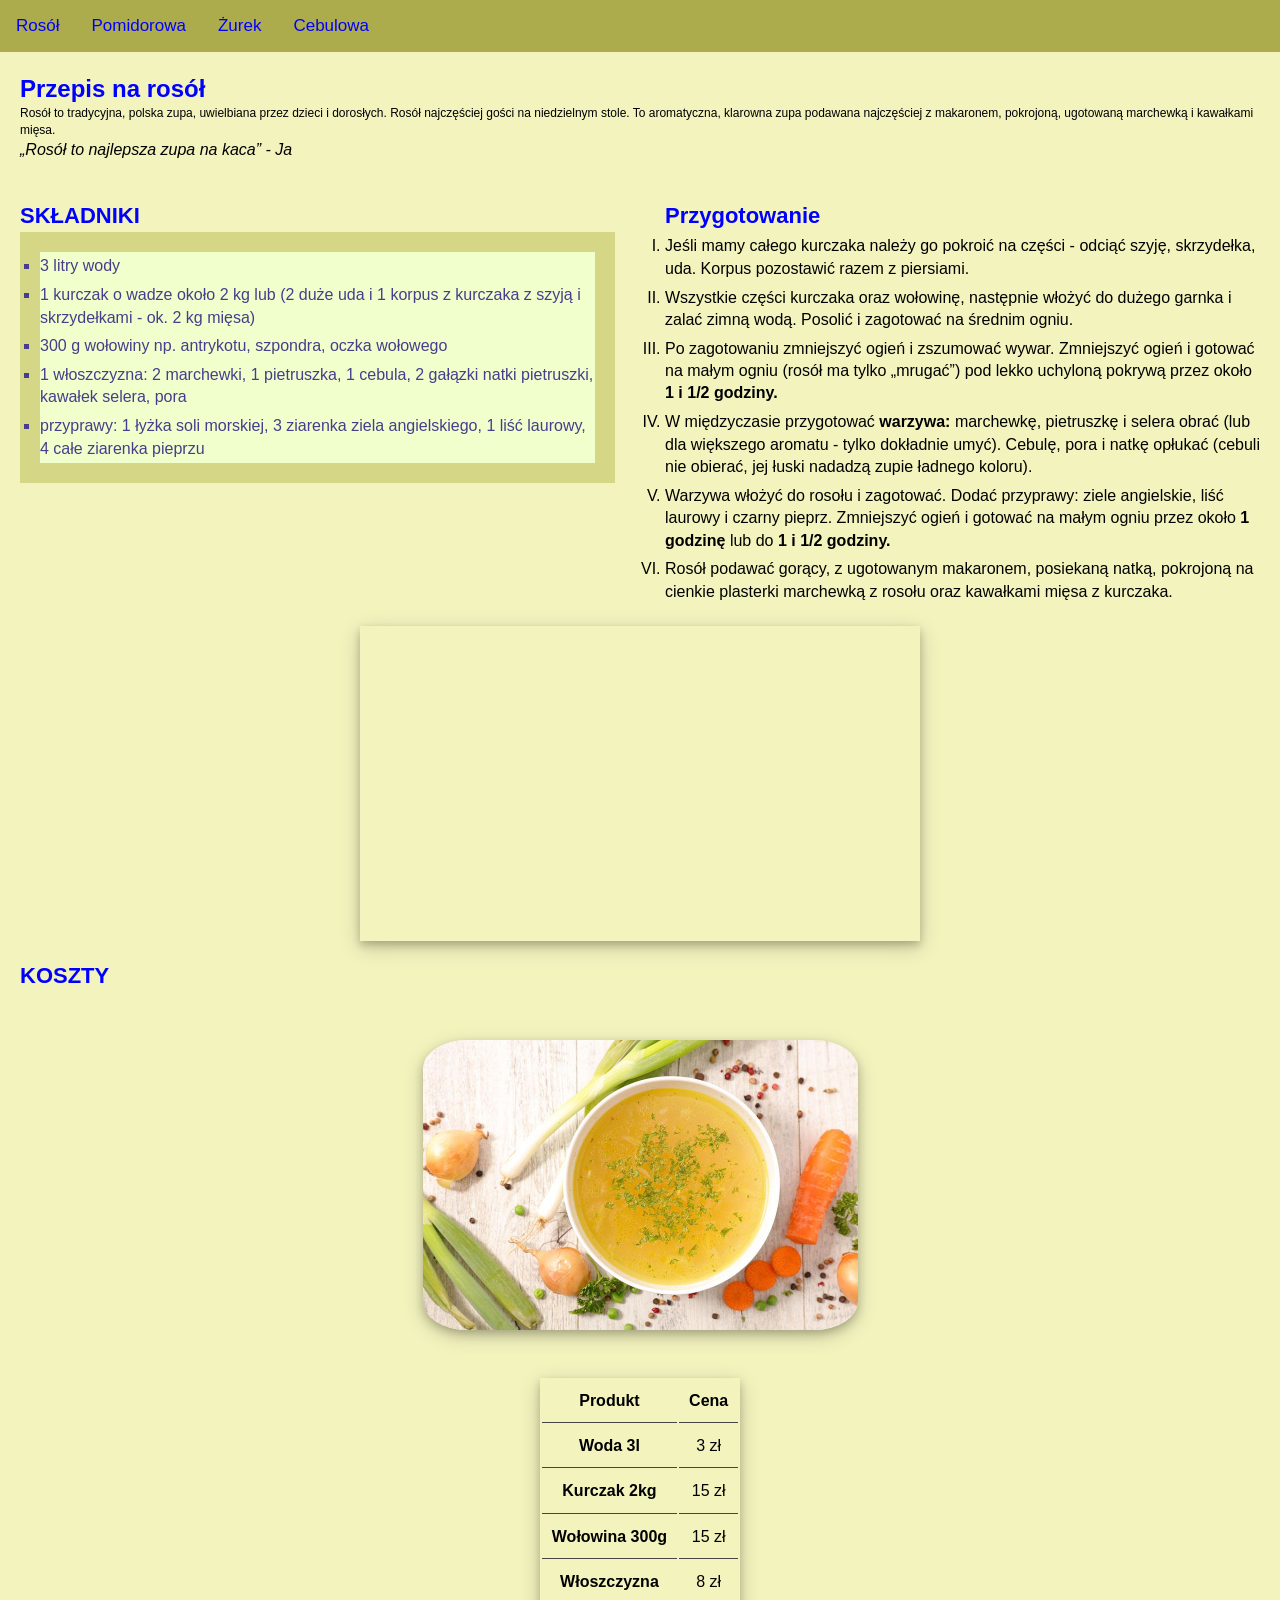
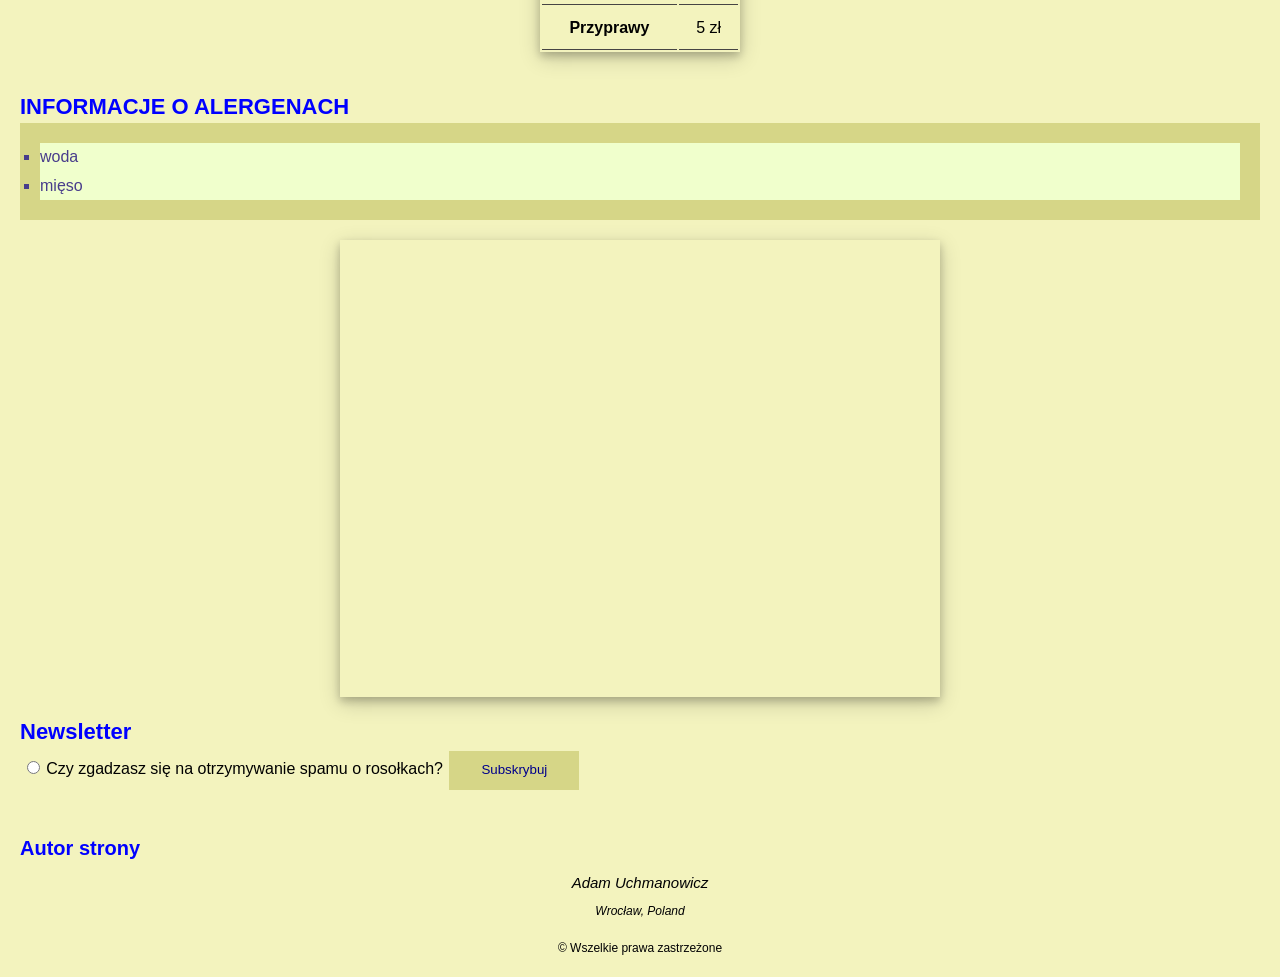
==== index.html @ 3702e2a1 "name change to index" ====
<!DOCTYPE html>
<html lang="pl">
<head>
<link rel="stylesheet" href="css/style.css">
<title>Przepis na rosół</title>
<meta charset="UTF-8">
  <meta name="description" content="Przepis na rosół">
  <meta name="keywords" content="przepis, rosół, rosol, dobry, dobry rosół">
  <meta name="author" content="AU">
  <meta name="viewport" content="width=device-width, initial-scale=1.0">
</head>
<body>

<nav>
    <a id="logo" href="rosol.html">Rosół</a>
    <a id="nav_element" href="#">Pomidorowa</a>
    <a id="nav_element" href="#">Żurek</a>
    <a id="nav_element" href="#">Cebulowa</a>
</nav> 

<header>
    <h1>Przepis na rosół</h1>
    <p>Rosół to tradycyjna, polska zupa, uwielbiana przez dzieci i dorosłych. Rosół najczęściej gości na niedzielnym stole. To aromatyczna, klarowna zupa podawana najczęściej z makaronem, pokrojoną, ugotowaną marchewką i kawałkami mięsa.</p>

    <cite><q>Rosół to najlepsza zupa na kaca</q> - Ja</cite>
</header>

<main>

<div class="grid-container">    
    <div class="grid-child" id="skladniki">
        <h2>SKŁADNIKI</h2>
            <ul>
                <li>3 litry wody</li>
                <li>1 kurczak o wadze około 2 kg lub (2 duże uda i 1 korpus z kurczaka z szyją i skrzydełkami - ok. 2 kg mięsa)</li>
                <li>300 g wołowiny np. antrykotu, szpondra, oczka wołowego</li>
                <li>1 włoszczyzna: 2 marchewki, 1 pietruszka, 1 cebula, 2 gałązki natki pietruszki, kawałek selera, pora</li>
                <li>przyprawy: 1 łyżka soli morskiej, 3 ziarenka ziela angielskiego, 1 liść laurowy, 4 całe ziarenka pieprzu</li>
            </ul>
    </div>

    <div class="grid-child" id="przepis">
        <h2>Przygotowanie</h2>
            <ol>
                <li>Jeśli mamy całego kurczaka należy go pokroić na części - odciąć szyję, skrzydełka, uda. Korpus pozostawić razem z piersiami.</li>
                <li>Wszystkie części kurczaka oraz wołowinę, następnie włożyć do dużego garnka i zalać zimną wodą. Posolić i zagotować na średnim ogniu.</li>
                <li>Po zagotowaniu zmniejszyć ogień i zszumować wywar. Zmniejszyć ogień i gotować na małym ogniu (rosół ma tylko <q>mrugać</q>) pod lekko uchyloną pokrywą przez około <strong>1 i 1/2 godziny.</strong></li>
                <li>W międzyczasie przygotować <strong>warzywa:</strong> marchewkę, pietruszkę i selera obrać (lub dla większego aromatu - tylko dokładnie umyć). Cebulę, pora i natkę opłukać (cebuli nie obierać, jej łuski nadadzą zupie ładnego koloru).</li>
                <li>Warzywa włożyć do rosołu i zagotować. Dodać przyprawy: ziele angielskie, liść laurowy i czarny pieprz. Zmniejszyć ogień i gotować na małym ogniu przez około <strong>1 godzinę</strong> lub do <strong>1 i 1/2 godziny.</strong></li>
                <li>Rosół podawać gorący, z ugotowanym makaronem, posiekaną natką, pokrojoną na cienkie plasterki marchewką z rosołu oraz kawałkami mięsa z kurczaka.</li>
            </ol>
    </div>
</div>

<div class="video">
    <iframe width="560" height="315" src="https://www.youtube.com/embed/RbfKeQG_3dQ" title="YouTube video player" frameborder="0" allow="accelerometer; clipboard-write; encrypted-media; gyroscope; picture-in-picture"></iframe>
</div>

<div class="koszty">
    <h2>KOSZTY</h2>
    <img class="center" src="img/rosol.jpg" alt="Rosol">
    <table id="skladnikiTab">
        <tr>
            <th>Produkt</th>
            <th><strong>Cena</th>
        </tr>
        <tr>
            <th>Woda 3l</th>
            <td>3 zł</td>
        </tr>
        <tr>
            <th>Kurczak 2kg</th>
            <td>15 zł</td>
        </tr>
        <tr>
            <th>Wołowina 300g</th>
            <td>15 zł</td>
        </tr>
        <tr>
            <th>Włoszczyzna</th>
            <td>8 zł</td>
        </tr>
        <tr>
            <th>Przyprawy</th>
            <td>5 zł</td>
        </tr>
    </table>
</div>

<div class="alergeny">
    <h2>INFORMACJE O ALERGENACH</h2>
    <ul id="al">
        <li>woda</li>
        <li>mięso</li>
    </ul>
</div>

<div class="mapa">
    <iframe src="https://www.google.com/maps/embed?pb=!1m18!1m12!1m3!1d80156.15993752587!2d16.960436458203134!3d51.11067419999999!2m3!1f0!2f0!3f0!3m2!1i1024!2i768!4f13.1!3m3!1m2!1s0x470fc2751265e963%3A0xbfc25c4482d392d9!2sKarczma%20Lwowska!5e0!3m2!1spl!2spl!4v1648461493565!5m2!1spl!2spl" width="600" height="450" style="border:0;" allowfullscreen="" loading="lazy" referrerpolicy="no-referrer-when-downgrade"></iframe>
</div>

<div class="newsletter">
    <h2>Newsletter</h2>

    <form>
        <input type="radio" name="Zgoda">Czy zgadzasz się na otrzymywanie spamu o rosołkach? 
        <input type="submit" value="Subskrybuj">
    </form> 
</div>
</main>
<footer>
    <h3 id="autor">Autor strony</h3>

    <p id="name"><u><em>Adam Uchmanowicz</em></u></p>
    <p id="place"><i>Wrocław, Poland</i></p>
    <p id="copyright">&#169 Wszelkie prawa zastrzeżone</p>
</footer>

</body>
</html>
---- css/style.css ----
* {
    margin: 0;
    padding: 0;
    border: 0;
    line-height: 1.4em;
    vertical-align: baseline;
    text-decoration: none;
    outline: 0;
}   

body {
    background-color: rgb(243, 243, 190);
    font-family: Arial;
    
}

nav{
    overflow: hidden;
    background-color: #adac4d;
    position: fixed; 
    top: 0; 
    width: 100%;
    
}

#logo{
    float: left;
    display: block;
    color: blue;
    text-align: center;
    padding: 14px 16px;
    text-decoration: none;
    font-size: 17px;
}

#logo:hover
{
    background: rgb(243, 243, 190);
}

#nav_element
{
    float: left;
    display: block;
    color: blue;
    text-align: center;
    padding: 14px 16px;
    text-decoration: none;
    font-size: 17px;
}

#nav_element:hover
{
    background: rgb(243, 243, 190);
}

header
{
    margin-top: 51.8px;
    padding: 20px;
}


main
{
    padding-top: 20px;
}

.grid-container 
{
    display: grid;
    grid-template-columns: 1fr 1fr;
    grid-gap: 50px;
    padding: 0 20px;
}

.video
{
    margin: auto;
    margin-top: 20px;
    width: 560px;
    height: 315px;
    box-shadow: 0 4px 8px 0 rgba(0, 0, 0, 0.2), 0 6px 20px 0 rgba(0, 0, 0, 0.19);
}

.koszty
{
    padding: 20px;
}

#skladnikiTab
{
    margin: 0 auto;
    box-shadow: 0 4px 8px 0 rgba(0, 0, 0, 0.2), 0 6px 20px 0 rgba(0, 0, 0, 0.19);
    
}

th, td 
{
    padding: 10px;
    text-align: center;
    border-bottom: 1px solid rgb(70, 68, 68);
}

tr:hover 
{
    background-color: rgb(134, 136, 33);
}

.alergeny
{
    padding: 20px;
}

.mapa
{
    margin: auto;
    width: 600px;
    box-shadow: 0 4px 8px 0 rgba(0, 0, 0, 0.2), 0 6px 20px 0 rgba(0, 0, 0, 0.19);
}

.newsletter
{
    padding: 20px;
}

h1 {
    color: blue;
    font-family: Arial;
    font-size: 24px;
    font-weight: bold;
}

h2 {
    color: blue;
    font-family: Arial;
    font-size: 22px;
    font-weight: bold;
}

h3 {
    color: blue;
    font-family: Arial;
    font-size: 20px;
    font-weight: bold;
}

h4 {
    color: blue;
    font-family: Arial;
    font-size: 18px;
    font-weight: bold;
}

p {
    font-family: Arial;
    font-size: 12px;
    color: #000003;
}
img {
    width: 435px;
    height: 289.5px;
    margin-top: 3em;
    margin-bottom: 3em;
    border-radius: 10%;
    box-shadow: 0 4px 8px 0 rgba(0, 0, 0, 0.2), 0 6px 20px 0 rgba(0, 0, 0, 0.19);
}

ul {
    list-style-type: square;
    background: rgb(214, 214, 135);
    padding: 20px;
}

ul li {
    background: #f0ffcc;
    color: darkslateblue;
}

ol {
    list-style-type: upper-roman;
}

li {
    padding: .2em 0;
}

input[type=submit] {
    background-color: rgb(214, 214, 135);
    border: none;
    color: darkblue;
    padding: 10px 32px;
    text-decoration: none;
    margin: 4px 2px;
    cursor: pointer;
}

input[type=submit]:hover
{
    width: calc(129.95px*1.05);
}

input[type=radio] {
    margin-right: .5em;
    margin-left: .5em;
}

footer
{
    padding: 20px;
}

#autor
{
    padding-bottom: 10px;
}

#name
{
    padding-bottom: 5px;
    font-size: 15px;
    text-align: center;

}

#place
{
    padding-top: 5px;
    text-align: center;
}

#copyright
{
    padding-top: 20px;
    text-align: center;
}

.center {
    display: block;
    margin-left: auto;
    margin-right: auto;
}
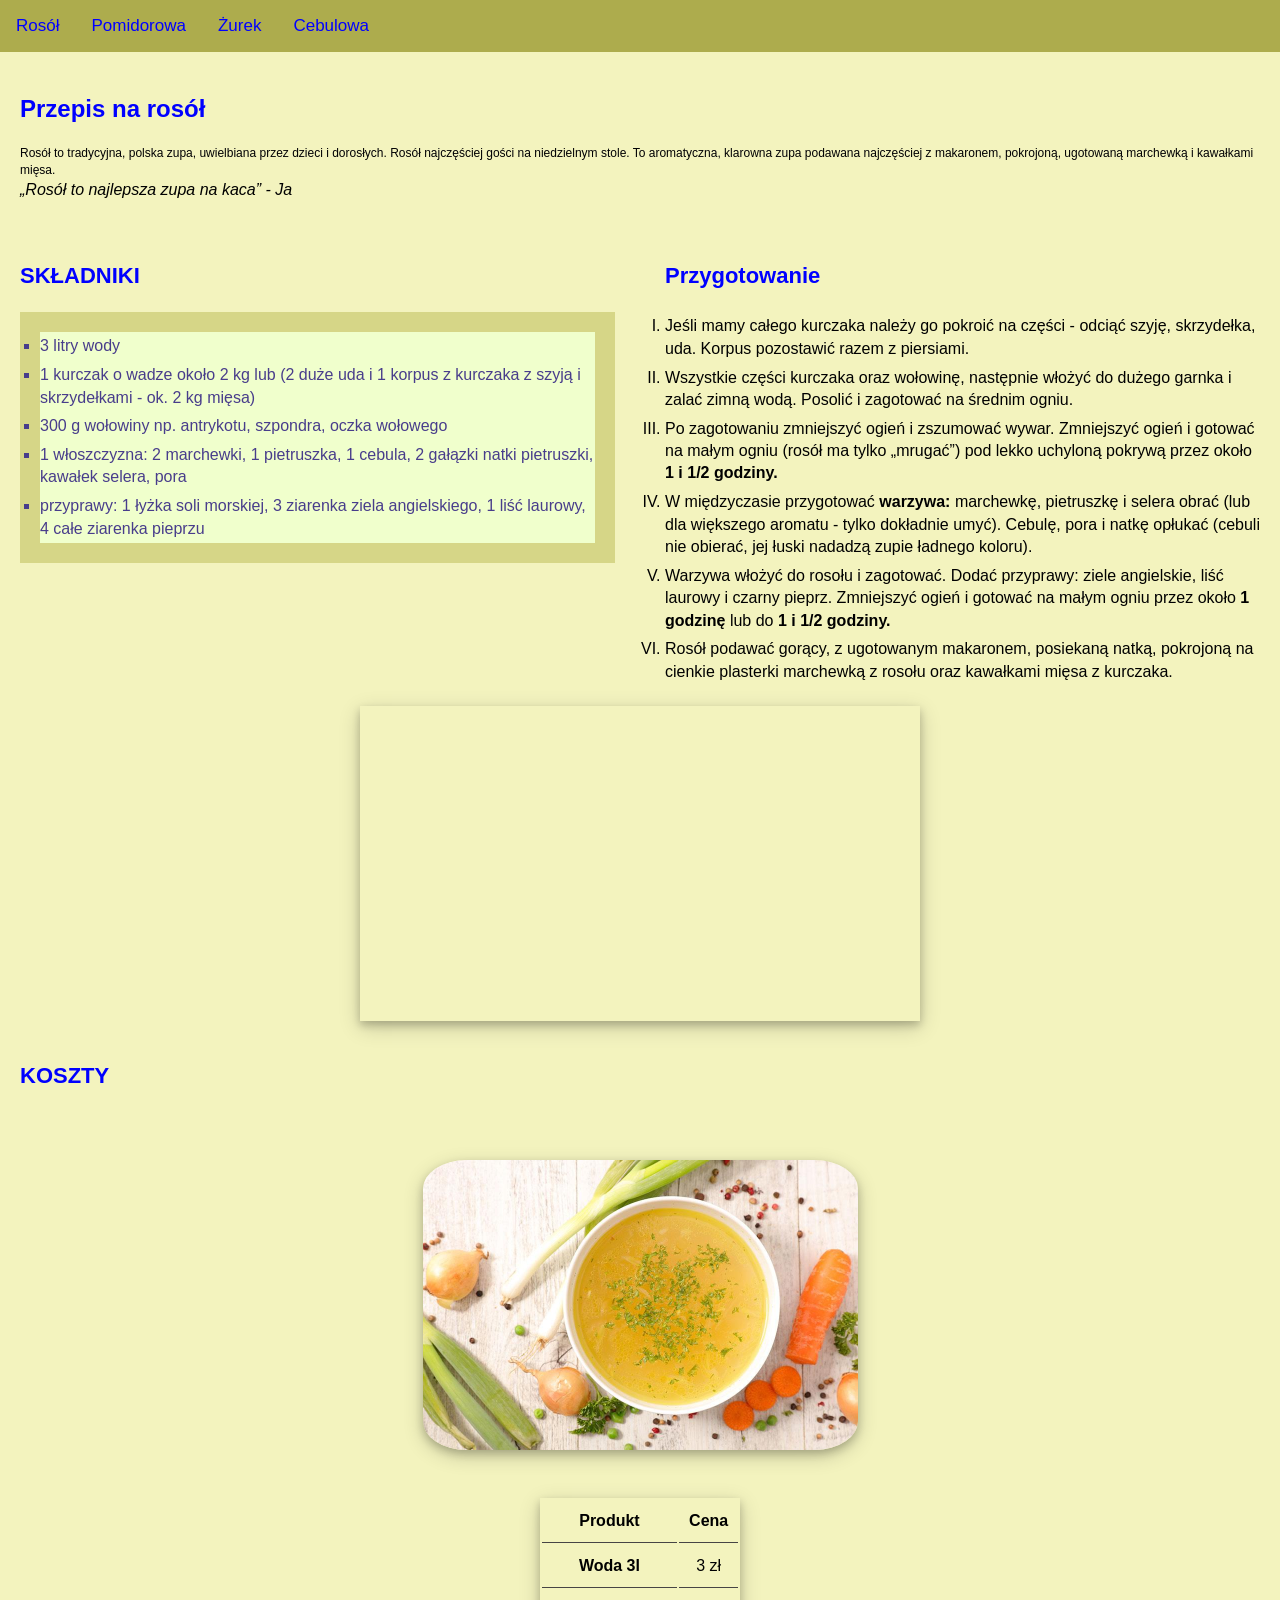
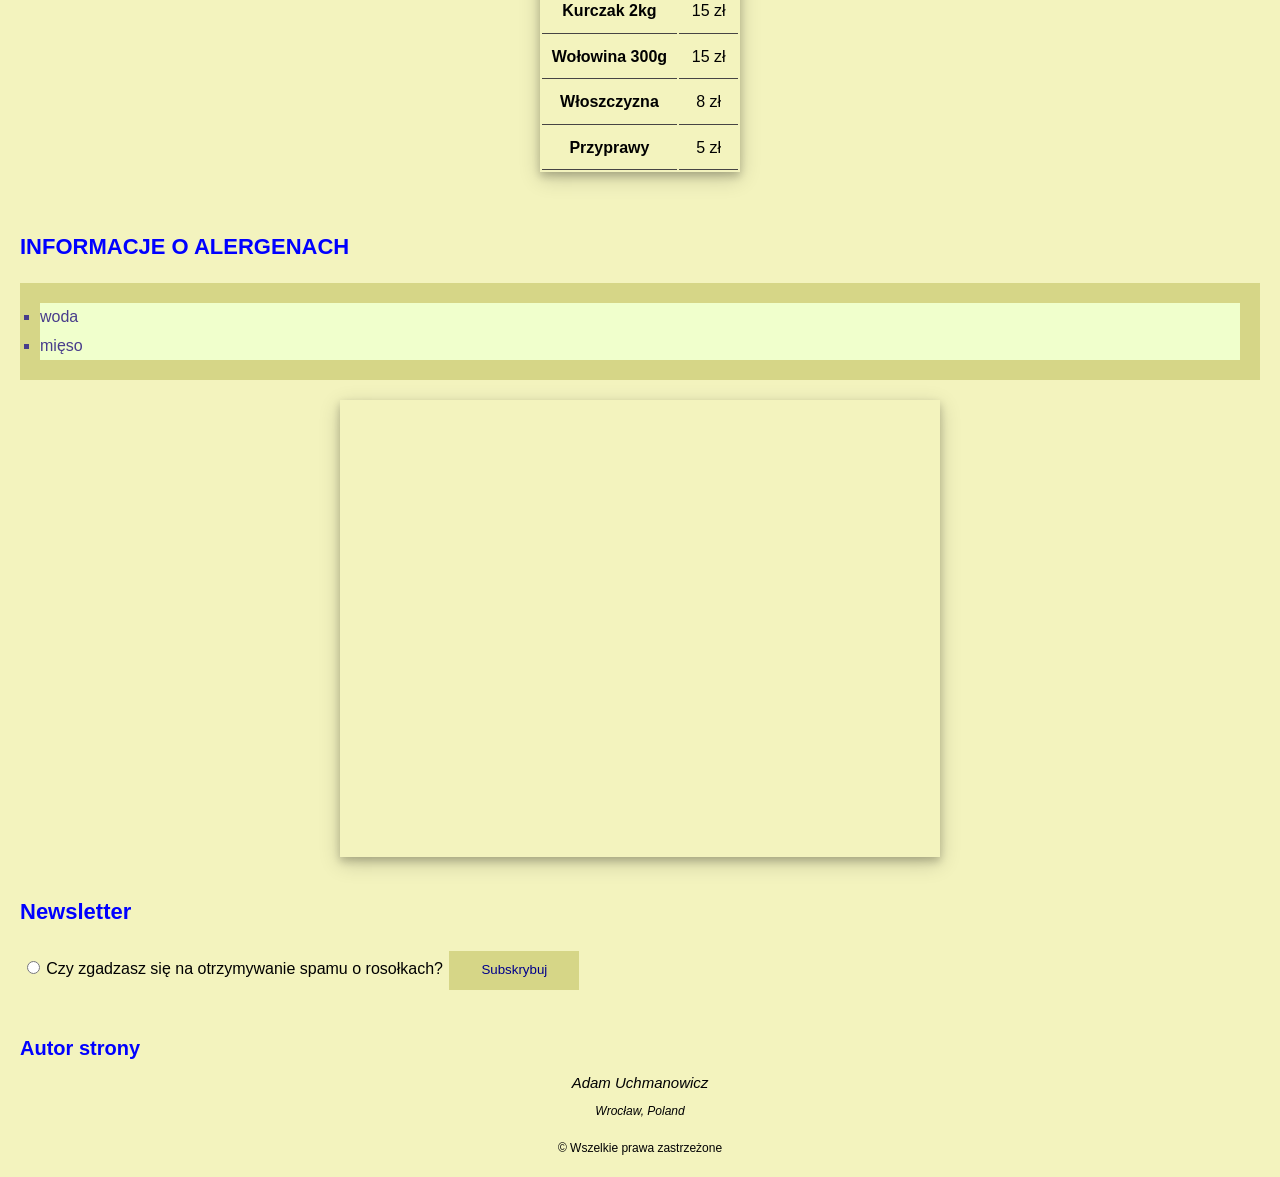
==== commit d4cfd425: "name fixes" ====
--- a/index.html
+++ b/index.html
@@ -12,7 +12,7 @@
 <body>
 
 <nav>
-    <a id="logo" href="rosol.html">Rosół</a>
+    <a id="logo" href="index.html">Rosół</a>
     <a id="nav_element" href="#">Pomidorowa</a>
     <a id="nav_element" href="#">Żurek</a>
     <a id="nav_element" href="#">Cebulowa</a>
--- a/css/style.css
+++ b/css/style.css
@@ -129,6 +129,7 @@
     font-family: Arial;
     font-size: 24px;
     font-weight: bold;
+    padding: 20px 0;
 }
 
 h2 {
@@ -136,6 +137,7 @@
     font-family: Arial;
     font-size: 22px;
     font-weight: bold;
+    padding: 20px 0;
 }
 
 h3 {
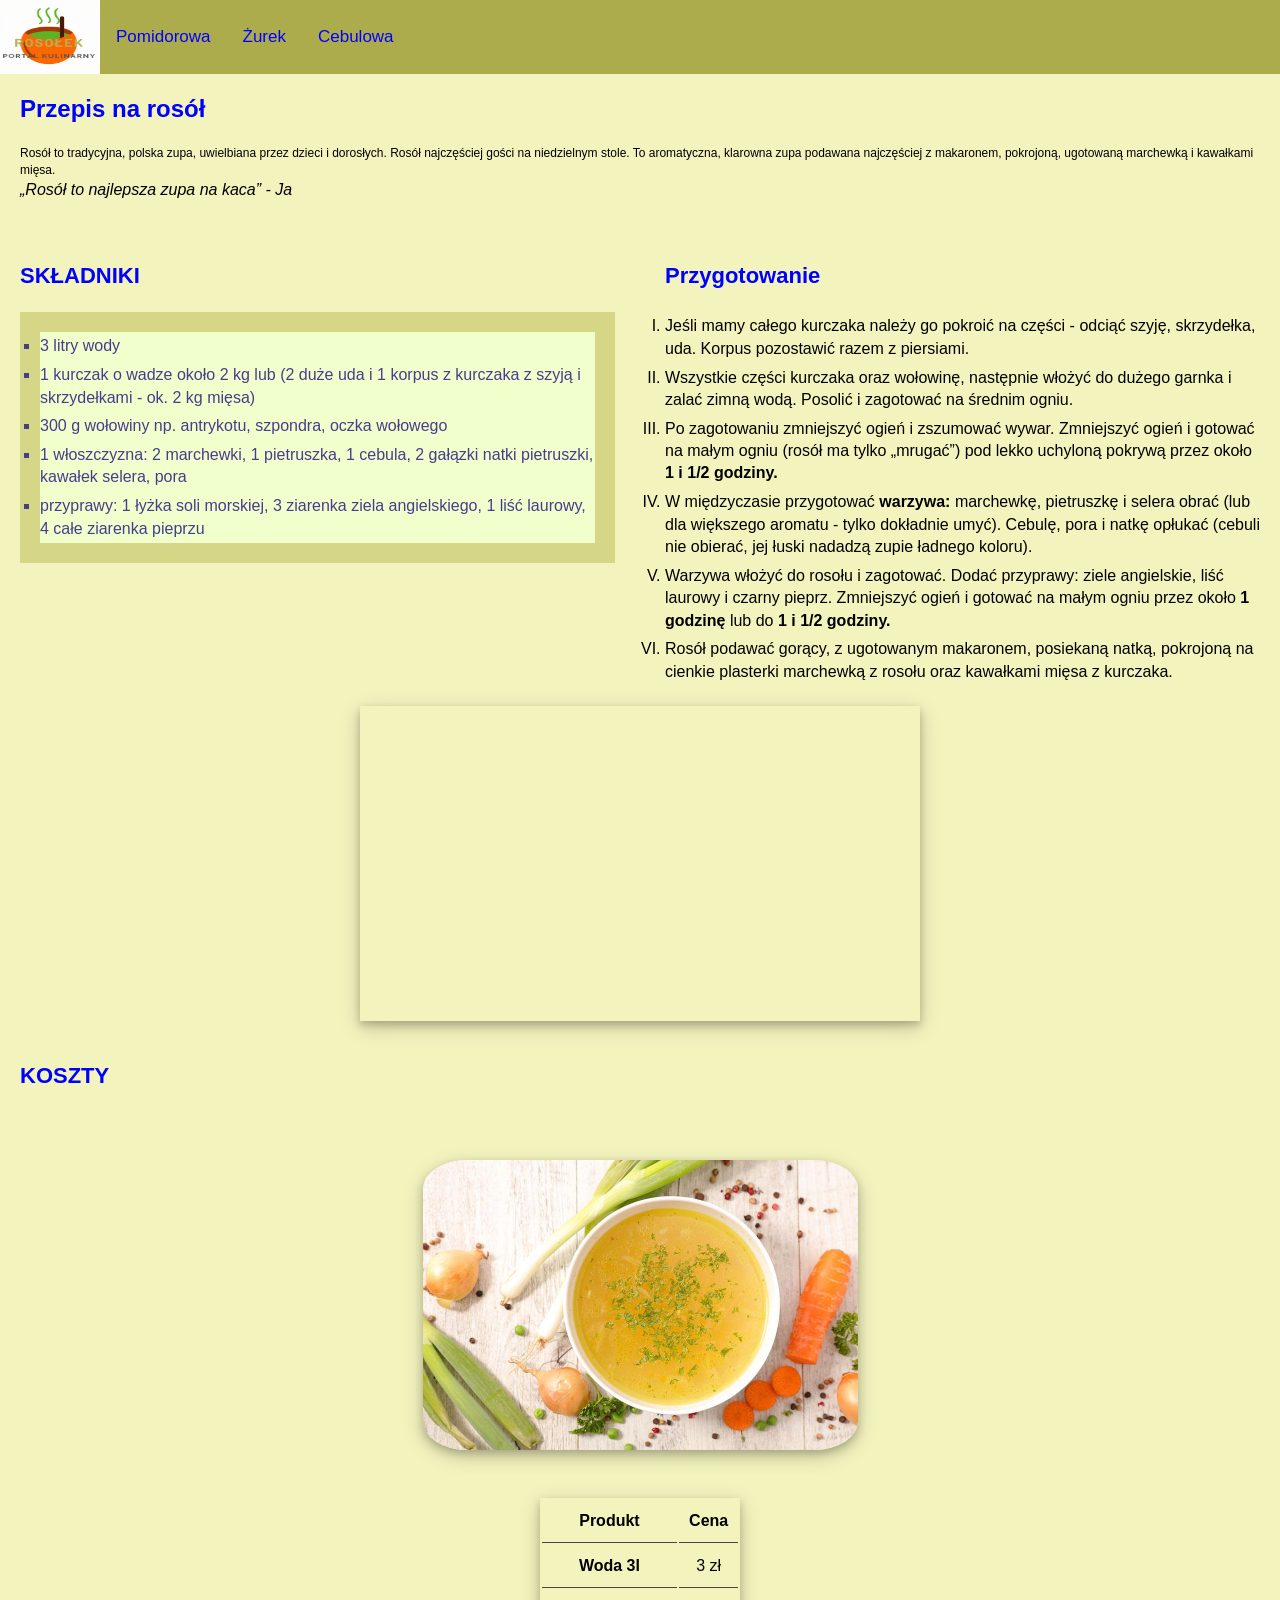
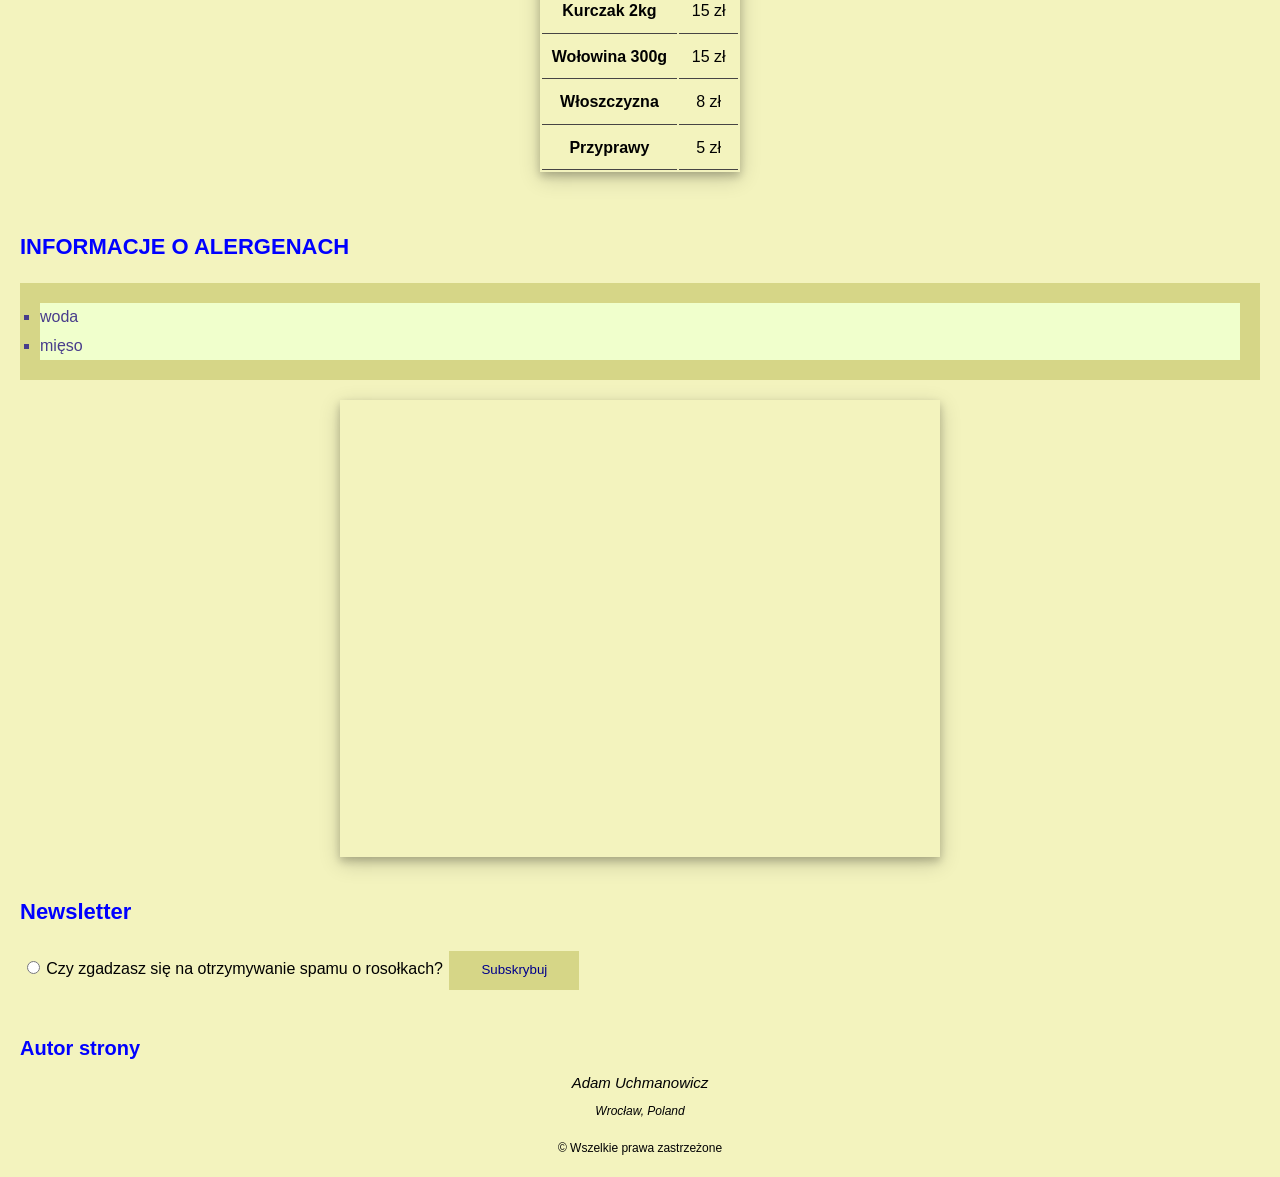
==== commit b17add1c: "add logo gif" ====
--- a/index.html
+++ b/index.html
@@ -12,7 +12,7 @@
 <body>
 
 <nav>
-    <a id="logo" href="index.html">Rosół</a>
+    <a id="logo" href="index.html"><img id="logoGif" src="img/Rosolek.gif" alt="rosolek gif"/></a>
     <a id="nav_element" href="#">Pomidorowa</a>
     <a id="nav_element" href="#">Żurek</a>
     <a id="nav_element" href="#">Cebulowa</a>
@@ -58,7 +58,7 @@
 
 <div class="koszty">
     <h2>KOSZTY</h2>
-    <img class="center" src="img/rosol.jpg" alt="Rosol">
+    <img id="rosolekPhoto" class="center" src="img/rosol.jpg" alt="Rosol">
     <table id="skladnikiTab">
         <tr>
             <th>Produkt</th>
--- a/css/style.css
+++ b/css/style.css
@@ -20,31 +20,26 @@
     position: fixed; 
     top: 0; 
     width: 100%;
-    
 }
 
 #logo{
+    float: left;    
+    height: 73.8px;
+}
+
+#logoGif
+{
+    width: 100px;
+    height: 73.8px;
+}
+
+#nav_element
+{
     float: left;
     display: block;
     color: blue;
     text-align: center;
-    padding: 14px 16px;
-    text-decoration: none;
-    font-size: 17px;
-}
-
-#logo:hover
-{
-    background: rgb(243, 243, 190);
-}
-
-#nav_element
-{
-    float: left;
-    display: block;
-    color: blue;
-    text-align: center;
-    padding: 14px 16px;
+    padding: 25px 16px;
     text-decoration: none;
     font-size: 17px;
 }
@@ -159,7 +154,8 @@
     font-size: 12px;
     color: #000003;
 }
-img {
+
+#rosolekPhoto {
     width: 435px;
     height: 289.5px;
     margin-top: 3em;
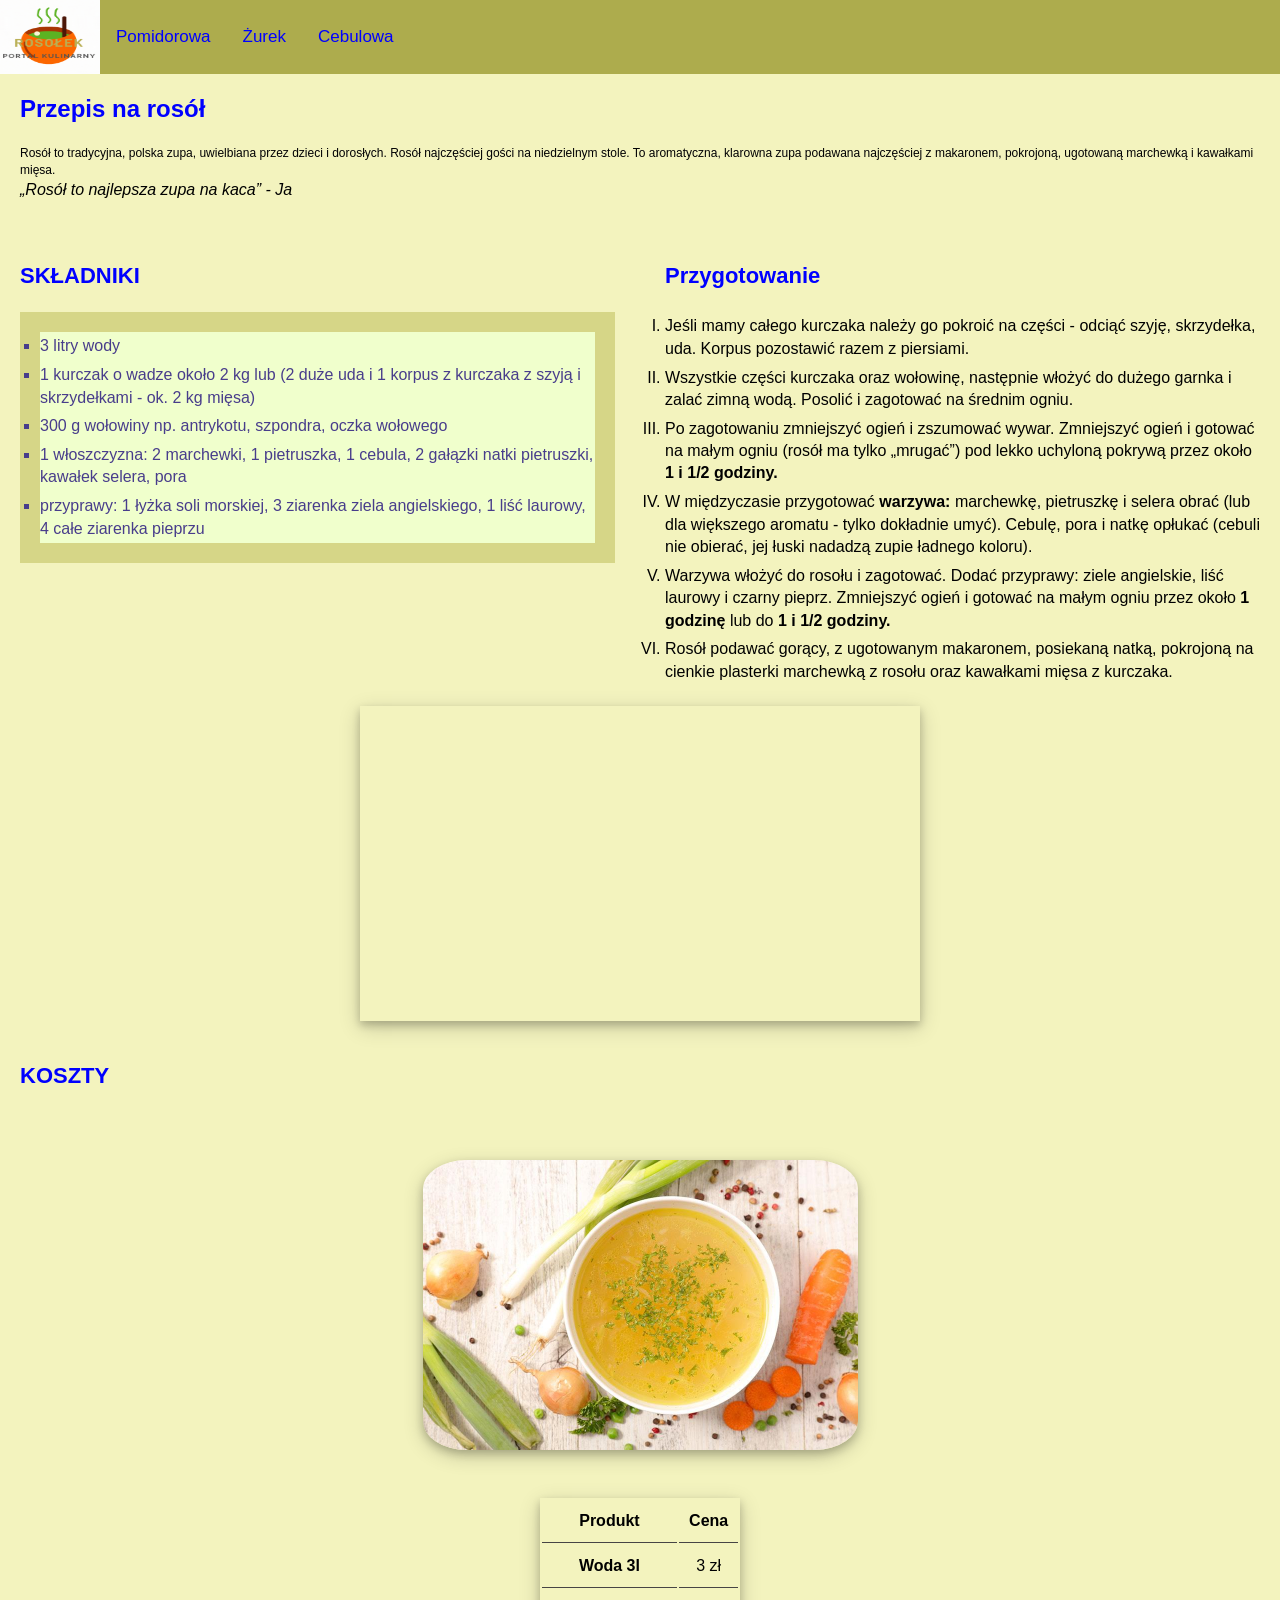
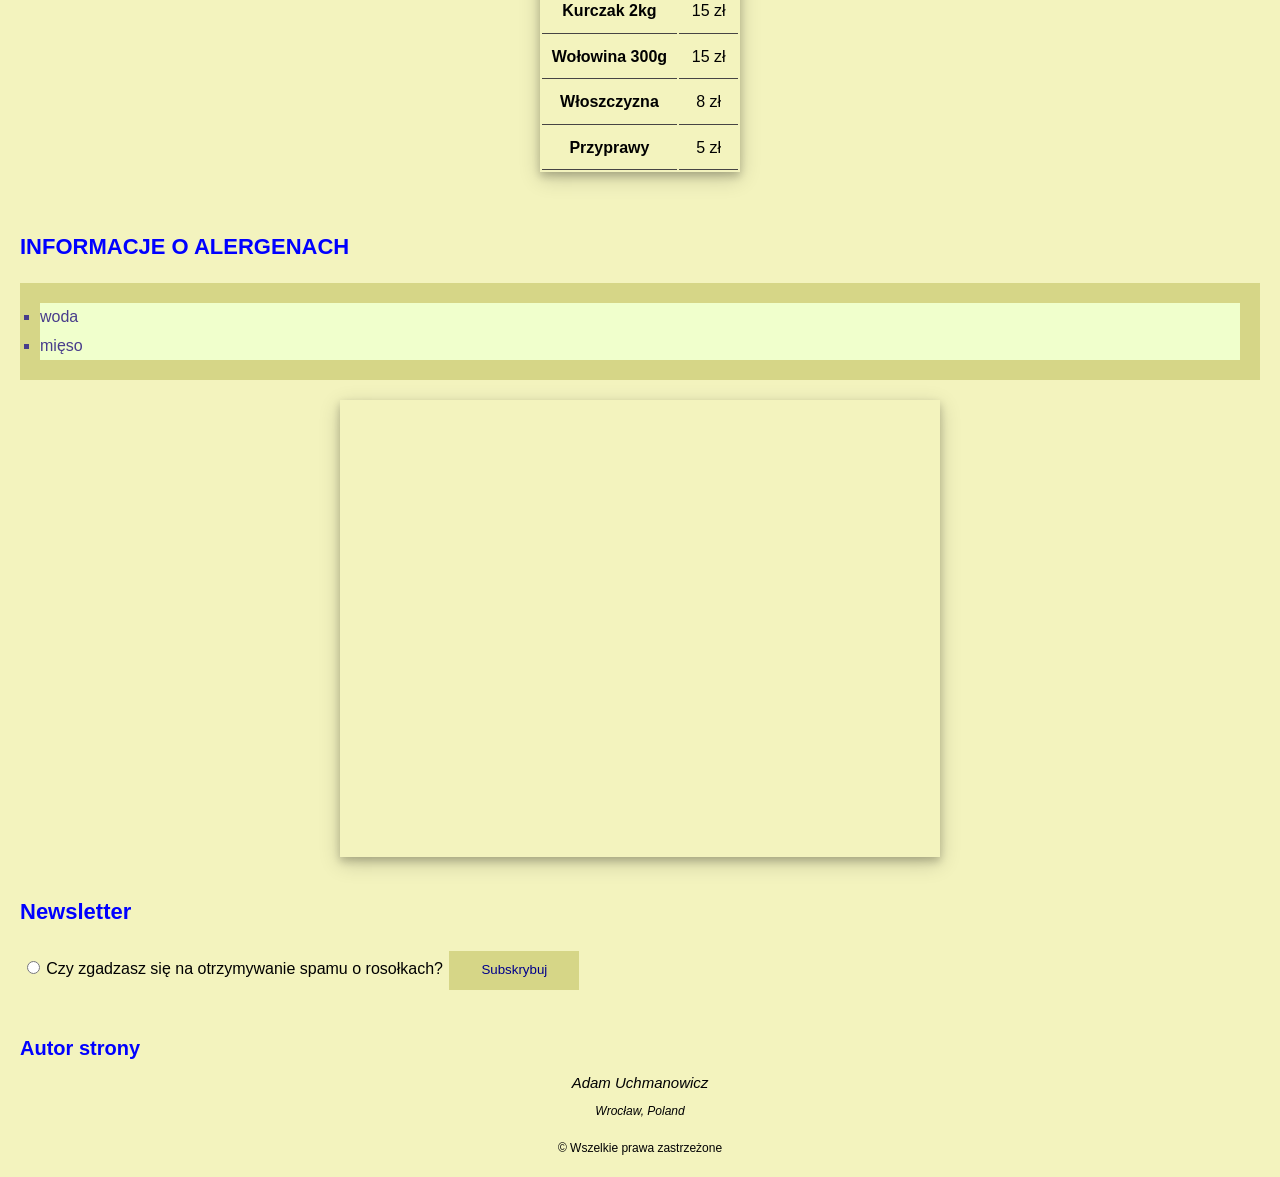
==== commit 6f9c8ed0: "add author" ====
--- a/index.html
+++ b/index.html
@@ -1,3 +1,11 @@
+<!--
+@author Adam Uchmanowicz
+@email auchmanowicz@gmail.com
+@create date 04-04-2022 21:34:17
+@modify date 04-04-2022 21:37:04
+@desc [description]
+-->
+
 <!DOCTYPE html>
 <html lang="pl">
 <head>
